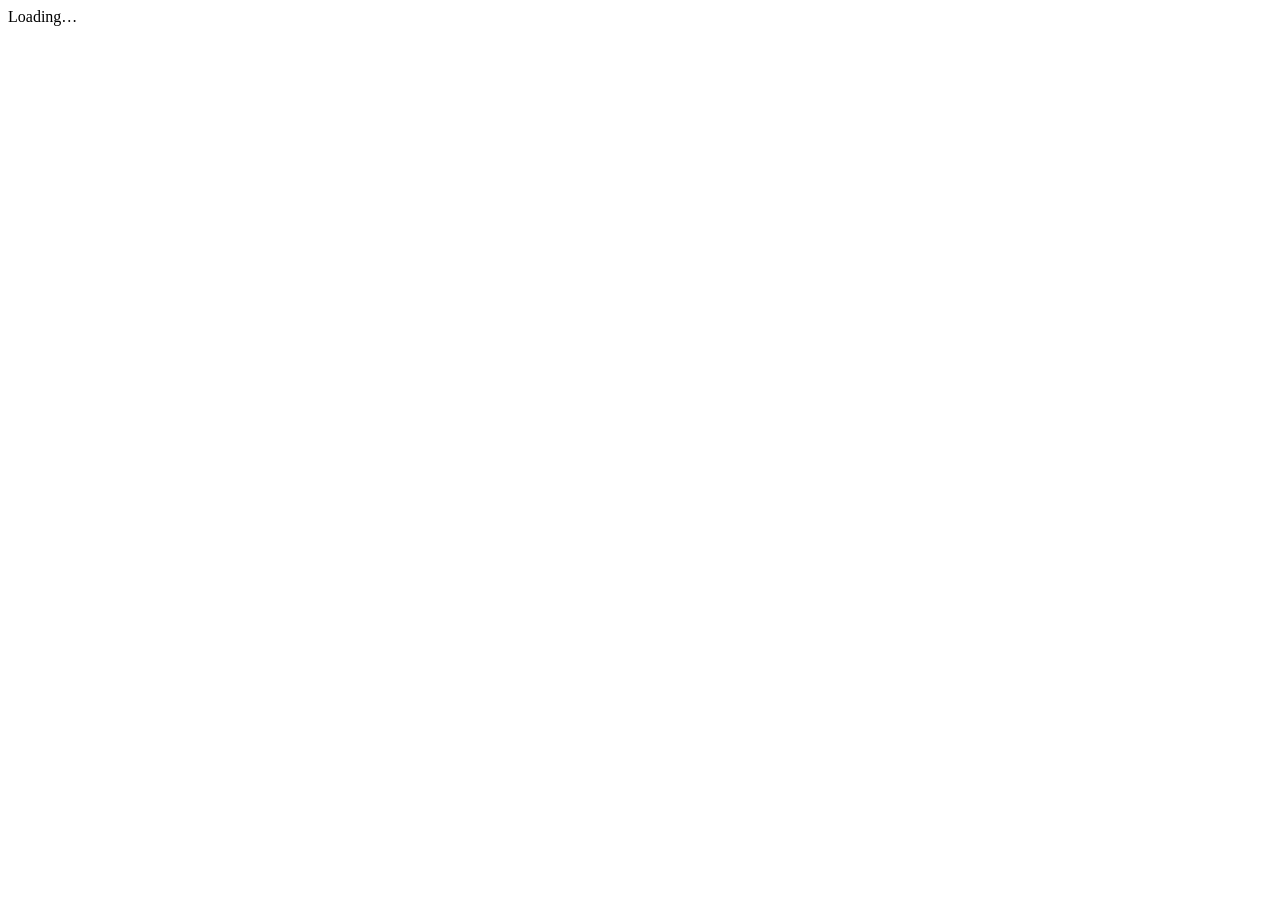
==== crates/zsettle-app/web/index.html @ 58162ca7 "zsettle-app: a local web page with a passkey wallet, market and shop A third binary serves a page on" ====
<!doctype html>
<html lang="en">
<head>
<meta charset="utf-8">
<meta name="viewport" content="width=device-width, initial-scale=1">
<meta name="referrer" content="no-referrer">
<title>zsettle</title>
<link rel="stylesheet" href="/style.css">
</head>
<body>
<div id="app"><div class="center muted">Loading…</div></div>
<div id="layer"></div>
<script src="/app.js"></script>
</body>
</html>
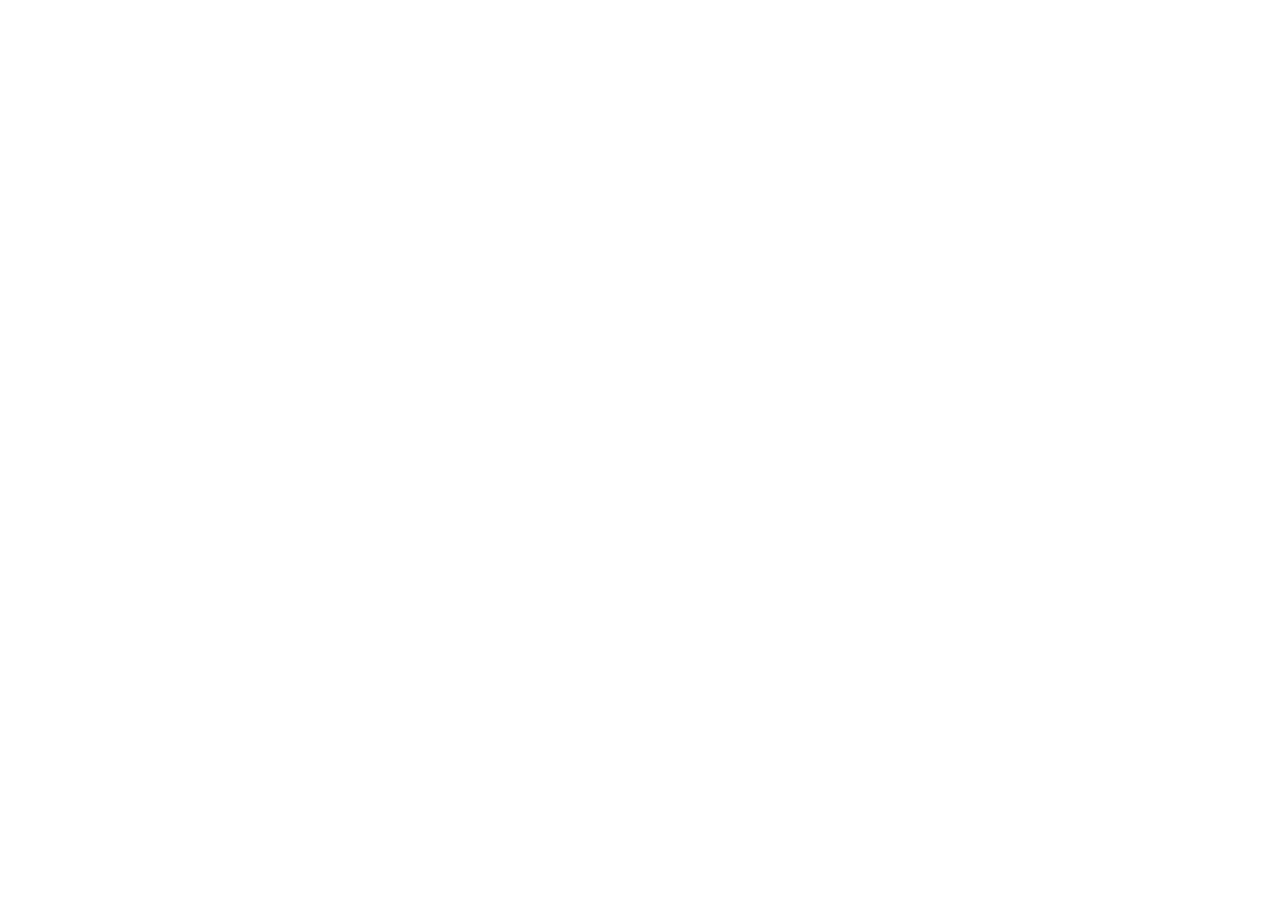
==== commit 9b72d8e0: "Merge branch 'main' into nu7-testnet" ====
--- a/crates/zsettle-app/web/index.html
+++ b/crates/zsettle-app/web/index.html
@@ -2,14 +2,19 @@
 <html lang="en">
 <head>
 <meta charset="utf-8">
-<meta name="viewport" content="width=device-width, initial-scale=1">
+<meta name="viewport" content="width=device-width, initial-scale=1, viewport-fit=cover">
 <meta name="referrer" content="no-referrer">
+<meta name="color-scheme" content="dark light">
+<meta name="theme-color" content="#0b0d12" media="(prefers-color-scheme: dark)">
+<meta name="theme-color" content="#f6f7fb" media="(prefers-color-scheme: light)">
 <title>zsettle</title>
 <link rel="stylesheet" href="/style.css">
 </head>
 <body>
-<div id="app"><div class="center muted">Loading…</div></div>
+<div id="app" aria-live="polite"><div class="boot"><div class="spinner" aria-label="Loading"></div></div></div>
 <div id="layer"></div>
+<div id="toasts" role="status" aria-live="polite"></div>
+<script src="/qr.js"></script>
 <script src="/app.js"></script>
 </body>
 </html>
